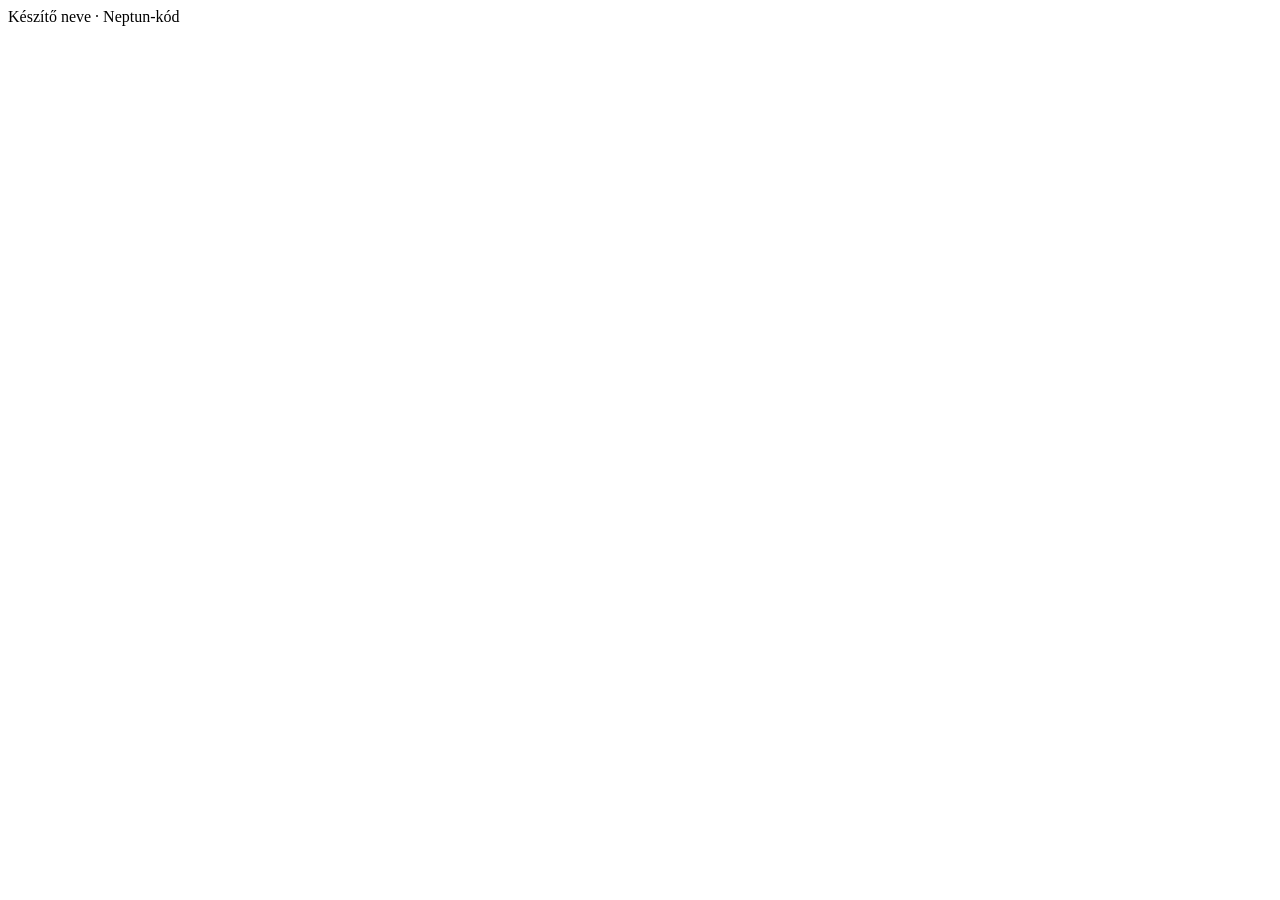
==== src/main/resources/templates/fragments.html @ 0987be69 "Init" ====
<!DOCTYPE html>
<html lang="hu" xmlns:th="http://www.thymeleaf.org">
<body>
<footer th:fragment="footer" class="site-footer">
    <span th:text="${@environment.getProperty('app.author.name')}">Készítő neve</span>
    <span> · </span>
    <span th:text="${@environment.getProperty('app.author.neptun')}">Neptun-kód</span>
</footer>
</body>
</html>
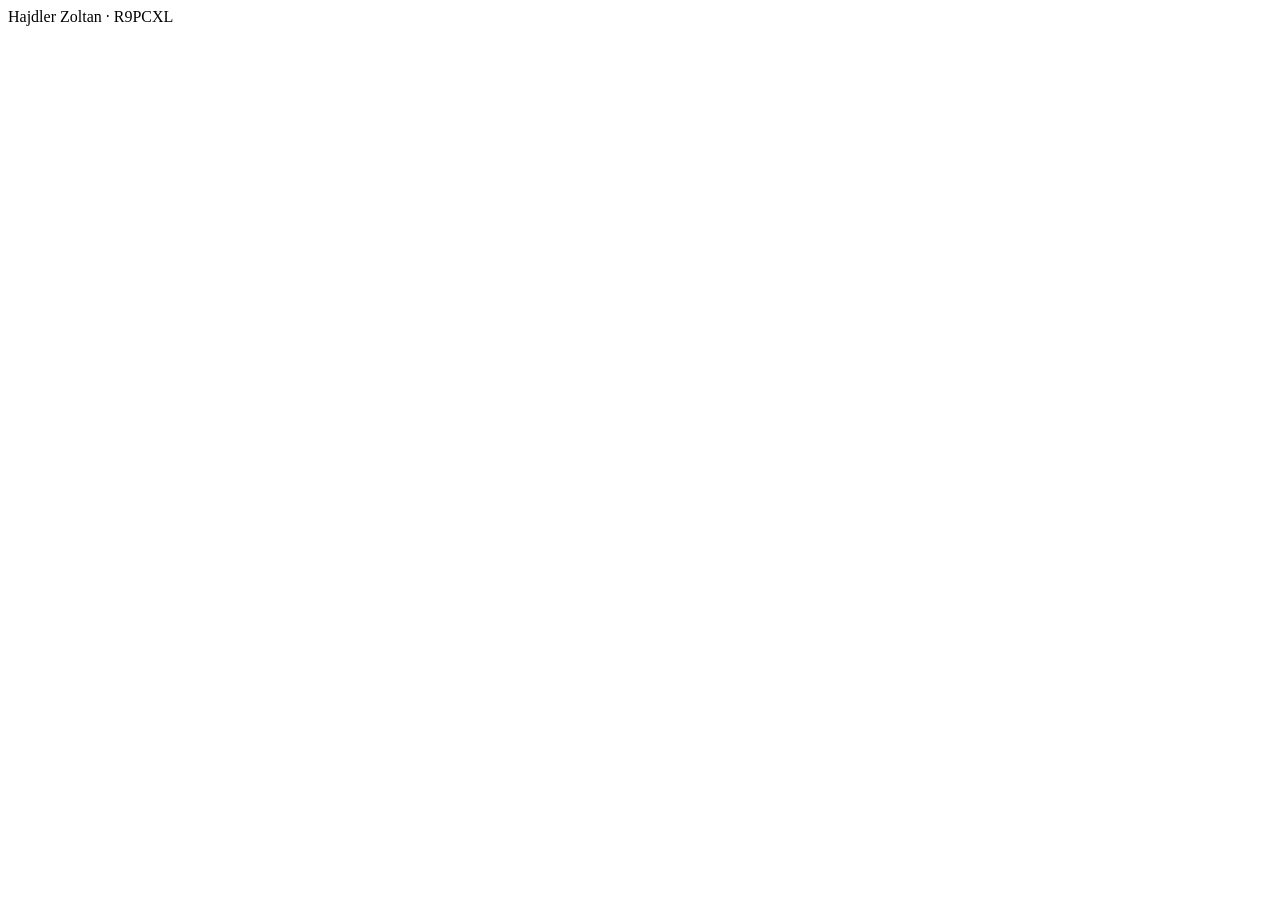
==== commit 76e1423f: "MNB connection patch" ====
--- a/src/main/resources/templates/fragments.html
+++ b/src/main/resources/templates/fragments.html
@@ -2,9 +2,9 @@
 <html lang="hu" xmlns:th="http://www.thymeleaf.org">
 <body>
 <footer th:fragment="footer" class="site-footer">
-    <span th:text="${@environment.getProperty('app.author.name')}">Készítő neve</span>
+    <span th:text="${@environment.getProperty('app.author.name')}">Hajdler Zoltan</span>
     <span> · </span>
-    <span th:text="${@environment.getProperty('app.author.neptun')}">Neptun-kód</span>
+    <span th:text="${@environment.getProperty('app.author.neptun')}">R9PCXL</span>
 </footer>
 </body>
 </html>
